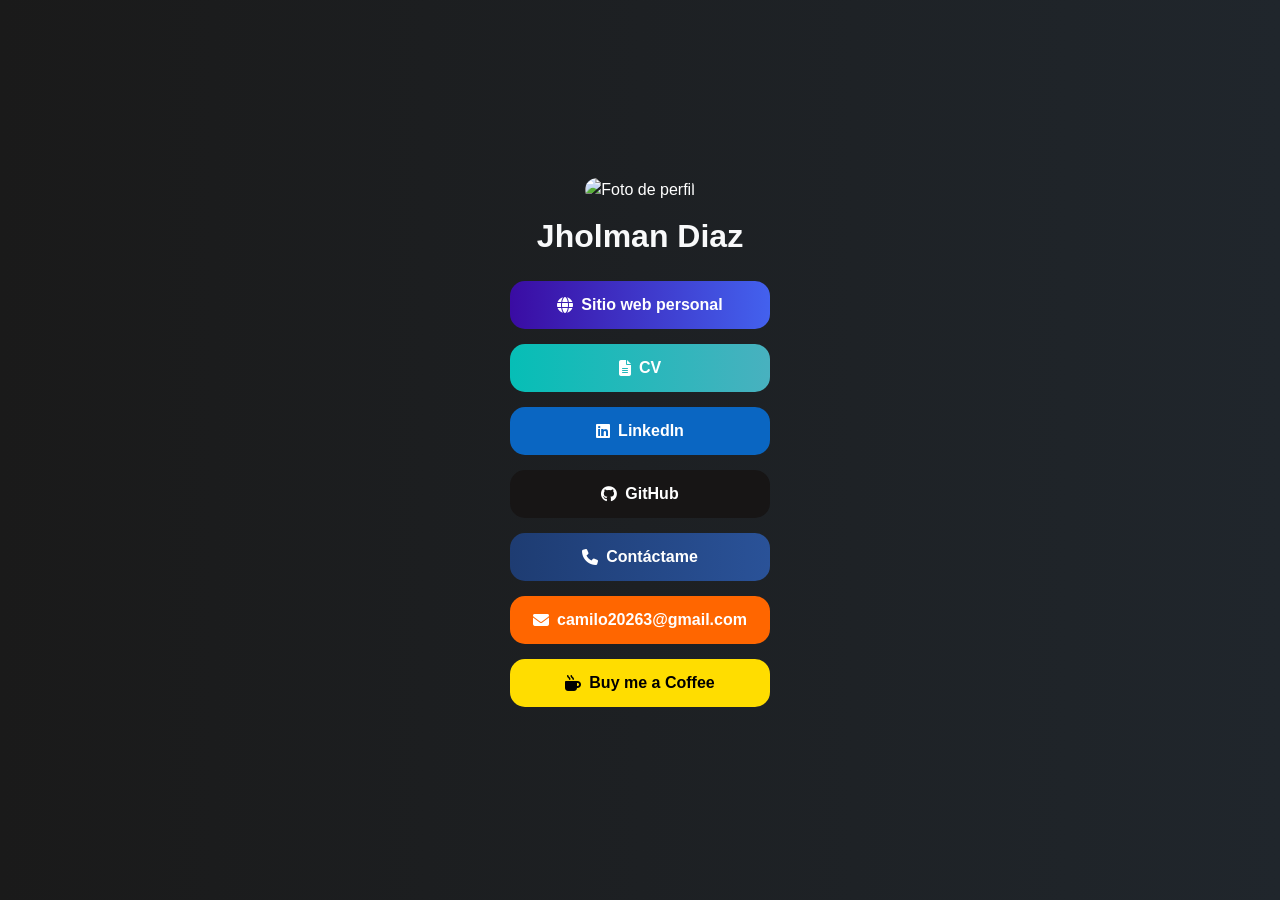
==== index.html @ 2ce9e222 "agrecacion de contenido" ====
<!DOCTYPE html>
<html lang="es">
<head>
  <meta charset="UTF-8">
  <title>Jholman Diaz</title>
  <meta name="viewport" content="width=device-width, initial-scale=1">

  <!-- Bootstrap -->
  <link rel="stylesheet" href="https://stackpath.bootstrapcdn.com/bootstrap/4.1.3/css/bootstrap.min.css">
  <!-- Iconos -->
  <link rel="stylesheet" href="https://cdnjs.cloudflare.com/ajax/libs/font-awesome/6.4.0/css/all.min.css">

  <style>
    body {
      margin: 0;
      font-family: 'Segoe UI', Tahoma, Geneva, Verdana, sans-serif;
      color: #fff;
      background: linear-gradient(270deg, #1a1a1a, #2c3e50, #1a1a1a);
      background-size: 600% 600%;
      animation: gradientShift 15s ease infinite;
      min-height: 100vh;
      display: flex;
      flex-direction: column;
      justify-content: center;
      align-items: center;
    }

    @keyframes gradientShift {
      0% { background-position: 0% 50%; }
      50% { background-position: 100% 50%; }
      100% { background-position: 0% 50%; }
    }

    .profile-img {
      width: 130px;
      height: 130px;
      border-radius: 20px;
      margin-bottom: 15px;
      object-fit: cover;
    }

    h2 {
      font-weight: 700;
      color: #f8f9fa;
      margin-bottom: 25px;
    }

    .btn-custom {
      width: 260px;
      padding: 12px 0;
      margin-bottom: 15px;
      font-weight: 600;
      border-radius: 15px;
      border: none;
      color: #fff;
      display: flex;
      align-items: center;
      justify-content: center;
      gap: 8px;
      transition: transform 0.2s ease, opacity 0.3s ease;
    }

    .btn-custom:hover {
      transform: scale(1.05);
      opacity: 0.9;
    }

    /* Colores de los botones */
    .btn-site { background: linear-gradient(90deg, #3a0ca3, #4361ee); }
    .btn-cv { background: linear-gradient(90deg, #06beb6, #48b1bf); }
    .btn-linkedin { background-color: #0a66c2; }
    .btn-github { background-color: #171515; }
    .btn-contact { background: linear-gradient(90deg, #1e3c72, #2a5298); }
    .btn-email { background: #ff6600; }
    .btn-coffee { background: #ffdd00; color: #000; font-weight: 700; }

    .btn-coffee:hover {
      opacity: 0.8;
      transform: scale(1.05);
    }
  </style>
</head>

<body>
  <div class="text-center">
    <img src="https://i.imgur.com/JZqk4Jq.png" alt="Foto de perfil" class="profile-img">
    <h2>Jholman Diaz</h2>

    <button onclick="location.href='https://tu-sitio.com'" class="btn-custom btn-site">
      <i class="fa-solid fa-globe"></i> Sitio web personal
    </button>

    <button onclick="location.href='https://tucv.com'" class="btn-custom btn-cv">
      <i class="fa-solid fa-file-lines"></i> CV
    </button>

    <button onclick="location.href='https://www.linkedin.com/in/camilo-diaz-09a2a1391/'" class="btn-custom btn-linkedin">
      <i class="fa-brands fa-linkedin"></i> LinkedIn
    </button>

    <button onclick="location.href='https://github.com/camilo20262'" class="btn-custom btn-github">
      <i class="fa-brands fa-github"></i> GitHub
    </button>

    <button onclick="location.href='https://wa.me/573001234567'" class="btn-custom btn-contact">
      <i class="fa-solid fa-phone"></i> Contáctame
    </button>

    <button onclick="location.href='mailto:camilo20263@gmail.com'" class="btn-custom btn-email">
      <i class="fa-solid fa-envelope"></i> camilo20263@gmail.com
    </button>

    <button onclick="location.href='https://buymeacoffee.com/jholman'" class="btn-custom btn-coffee">
      <i class="fa-solid fa-mug-hot"></i> Buy me a Coffee
    </button>
  </div>

  <!-- Scripts Bootstrap -->
  <script src="https://code.jquery.com/jquery-3.3.1.slim.min.js"></script>
  <script src="https://cdnjs.cloudflare.com/ajax/libs/popper.js/1.14.3/umd/popper.min.js"></script>
  <script src="https://stackpath.bootstrapcdn.com/bootstrap/4.1.3/js/bootstrap.min.js"></script>
</body>
</html>
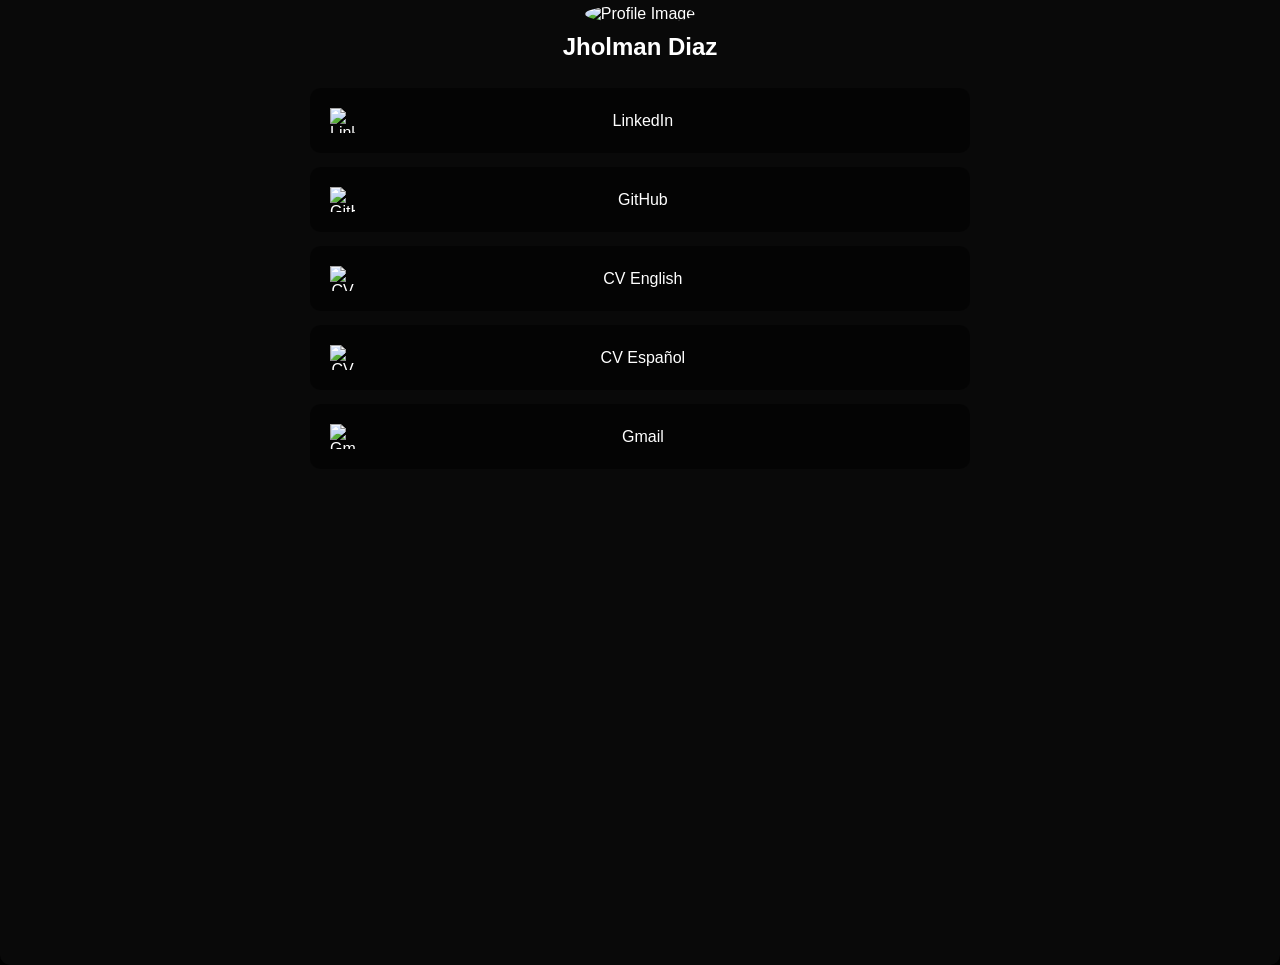
==== commit 646e7b48: ""Fix CV links and project structure"" ====
--- a/index.html
+++ b/index.html
@@ -1,123 +1,120 @@
 <!DOCTYPE html>
-<html lang="es">
+<html lang="en">
+
 <head>
   <meta charset="UTF-8">
+  <meta name="viewport" content="width=device-width, initial-scale=1.0">
   <title>Jholman Diaz</title>
-  <meta name="viewport" content="width=device-width, initial-scale=1">
+  <link rel="stylesheet" href="style.css">
 
-  <!-- Bootstrap -->
-  <link rel="stylesheet" href="https://stackpath.bootstrapcdn.com/bootstrap/4.1.3/css/bootstrap.min.css">
-  <!-- Iconos -->
-  <link rel="stylesheet" href="https://cdnjs.cloudflare.com/ajax/libs/font-awesome/6.4.0/css/all.min.css">
-
-  <style>
-    body {
-      margin: 0;
-      font-family: 'Segoe UI', Tahoma, Geneva, Verdana, sans-serif;
-      color: #fff;
-      background: linear-gradient(270deg, #1a1a1a, #2c3e50, #1a1a1a);
-      background-size: 600% 600%;
-      animation: gradientShift 15s ease infinite;
-      min-height: 100vh;
-      display: flex;
-      flex-direction: column;
-      justify-content: center;
-      align-items: center;
-    }
-
-    @keyframes gradientShift {
-      0% { background-position: 0% 50%; }
-      50% { background-position: 100% 50%; }
-      100% { background-position: 0% 50%; }
-    }
-
-    .profile-img {
-      width: 130px;
-      height: 130px;
-      border-radius: 20px;
-      margin-bottom: 15px;
-      object-fit: cover;
-    }
-
-    h2 {
-      font-weight: 700;
-      color: #f8f9fa;
-      margin-bottom: 25px;
-    }
-
-    .btn-custom {
-      width: 260px;
-      padding: 12px 0;
-      margin-bottom: 15px;
-      font-weight: 600;
-      border-radius: 15px;
-      border: none;
-      color: #fff;
-      display: flex;
-      align-items: center;
-      justify-content: center;
-      gap: 8px;
-      transition: transform 0.2s ease, opacity 0.3s ease;
-    }
-
-    .btn-custom:hover {
-      transform: scale(1.05);
-      opacity: 0.9;
-    }
-
-    /* Colores de los botones */
-    .btn-site { background: linear-gradient(90deg, #3a0ca3, #4361ee); }
-    .btn-cv { background: linear-gradient(90deg, #06beb6, #48b1bf); }
-    .btn-linkedin { background-color: #0a66c2; }
-    .btn-github { background-color: #171515; }
-    .btn-contact { background: linear-gradient(90deg, #1e3c72, #2a5298); }
-    .btn-email { background: #ff6600; }
-    .btn-coffee { background: #ffdd00; color: #000; font-weight: 700; }
-
-    .btn-coffee:hover {
-      opacity: 0.8;
-      transform: scale(1.05);
-    }
-  </style>
+  <link rel="icon"
+    href="https://raw.githubusercontent.com/tejasmali07/Linktree-Page-HTML-CSS-/313e6801ff1c39527a23da5b47f7d61c32261227/Images/tejas.png"
+    type="image/x-icon">
 </head>
 
+<style>
+  * {
+    -webkit-tap-highlight-color: rgba(255, 255, 255, 0) !important;
+    -webkit-focus-ring-color: rgba(255, 255, 255, 0) !important;
+    outline: none !important;
+  }
+</style>
+
 <body>
-  <div class="text-center">
-    <img src="https://i.imgur.com/JZqk4Jq.png" alt="Foto de perfil" class="profile-img">
-    <h2>Jholman Diaz</h2>
-
-    <button onclick="location.href='https://tu-sitio.com'" class="btn-custom btn-site">
-      <i class="fa-solid fa-globe"></i> Sitio web personal
-    </button>
-
-    <button onclick="location.href='https://tucv.com'" class="btn-custom btn-cv">
-      <i class="fa-solid fa-file-lines"></i> CV
-    </button>
-
-    <button onclick="location.href='https://www.linkedin.com/in/camilo-diaz-09a2a1391/'" class="btn-custom btn-linkedin">
-      <i class="fa-brands fa-linkedin"></i> LinkedIn
-    </button>
-
-    <button onclick="location.href='https://github.com/camilo20262'" class="btn-custom btn-github">
-      <i class="fa-brands fa-github"></i> GitHub
-    </button>
-
-    <button onclick="location.href='https://wa.me/573001234567'" class="btn-custom btn-contact">
-      <i class="fa-solid fa-phone"></i> Contáctame
-    </button>
-
-    <button onclick="location.href='mailto:camilo20263@gmail.com'" class="btn-custom btn-email">
-      <i class="fa-solid fa-envelope"></i> camilo20263@gmail.com
-    </button>
-
-    <button onclick="location.href='https://buymeacoffee.com/jholman'" class="btn-custom btn-coffee">
-      <i class="fa-solid fa-mug-hot"></i> Buy me a Coffee
-    </button>
+  <!-- Loading Screen -->
+  <div id="loading-screen">
+    <div class="loader"></div>
   </div>
 
-  <!-- Scripts Bootstrap -->
-  <script src="https://code.jquery.com/jquery-3.3.1.slim.min.js"></script>
-  <script src="https://cdnjs.cloudflare.com/ajax/libs/popper.js/1.14.3/umd/popper.min.js"></script>
-  <script src="https://stackpath.bootstrapcdn.com/bootstrap/4.1.3/js/bootstrap.min.js"></script>
+  <div class="card">
+    <div class="profile reveal">
+      <img
+        src="https://raw.githubusercontent.com/tejasmali07/Linktree-Page-HTML-CSS-/313e6801ff1c39527a23da5b47f7d61c32261227/Images/tejas.png"
+        alt="Profile Image" class="profile-image">
+      <h1 class="header-name">Jholman Diaz</h1>
+    </div>
+
+    <div class="contact-info reveal">
+      <!-- LinkedIn -->
+      <a href="https://www.linkedin.com/in/jholman-diaz-09a2a1391?lipi=urn%3Ali%3Apage%3Ad_flagship3_profile_view_base_contact_details%3BZFtLVNwMSzKGkpVnJvX%2FWg%3D%3D" class="contact-link" target="_blank">
+        <div class="contact-item">
+          <img class="icon" src="https://cdn.jsdelivr.net/gh/devicons/devicon/icons/linkedin/linkedin-original.svg"
+            alt="LinkedIn">
+          <span>LinkedIn</span>
+        </div>
+      </a>
+
+      <!-- GitHub -->
+      <a href="https://github.com/camilo20262" class="contact-link" target="_blank">
+        <div class="contact-item">
+          <img class="icon" src="https://cdn-icons-png.flaticon.com/512/733/733553.png" alt="GitHub">
+          <span>GitHub</span>
+        </div>
+      </a>
+
+
+      <!-- CV English -->
+  <a href="JholmanENG.pdf" class="contact-link" target="_blank" rel="noopener noreferrer">
+    <div class="contact-item">
+      <img
+        class="icon"
+        src="https://cdn-icons-png.flaticon.com/512/3135/3135715.png"
+        alt="CV"
+      >
+      <span>CV English</span>
+    </div>
+  </a>
+
+  <!-- CV Español -->
+  <a href="JholmanCV.pdf" class="contact-link" target="_blank" rel="noopener noreferrer">
+    <div class="contact-item">
+      <img
+        class="icon"
+        src="https://cdn-icons-png.flaticon.com/512/3135/3135715.png"
+        alt="CV"
+      >
+      <span>CV Español</span>
+    </div>
+  </a>
+      <!-- Gmail -->
+      <a href="mailto:jholman.data@gmail.com" class="contact-link">
+        <div class="contact-item">
+          <img class="icon" src="https://cdn-icons-png.flaticon.com/512/732/732200.png" alt="Gmail">
+          <span>Gmail</span>
+        </div>
+      </a>
+    </div>
+  </div>
+
+  <script>
+    window.addEventListener('load', function () {
+      const loadingScreen = document.getElementById('loading-screen');
+      setTimeout(function () {
+        loadingScreen.style.display = 'none';
+      },);
+    });
+
+    document.addEventListener('DOMContentLoaded', function () {
+      const elements = document.querySelectorAll('.reveal');
+
+      const revealOnScroll = function () {
+        for (let i = 0; i < elements.length; i++) {
+          let windowHeight = window.innerHeight;
+          let elementTop = elements[i].getBoundingClientRect().top;
+          let elementVisible = 150;
+
+          if (elementTop < windowHeight - elementVisible) {
+            elements[i].classList.add('reveal-active');
+          } else {
+            elements[i].classList.remove('reveal-active');
+          }
+        }
+      };
+
+      window.addEventListener('scroll', revealOnScroll);
+      revealOnScroll();
+    });
+  </script>
 </body>
-</html>
+
+</html>
--- a/style.css
+++ b/style.css
@@ -0,0 +1,150 @@
+body {
+    margin: 0;
+    padding: 0;
+    display: flex;
+    justify-content: center;
+    align-items: center;
+    height: 100vh;
+    background-color: #010101;
+    font-family: Arial, sans-serif;
+    background-size: cover;
+    background-size: 200%;
+    background-position: center;
+    background-image: url(https://raw.githubusercontent.com/tejasmali07/Linktree-Page-HTML-CSS-/313e6801ff1c39527a23da5b47f7d61c32261227/Images/tejas.png);
+}
+
+.card {
+    background-color: rgba(12, 12, 12, 0.8);
+    border-radius: 10px;
+    padding: 20px;
+    width: 100vw;
+    height: 110vh;
+    text-align: center;
+    color: white;
+    backdrop-filter: blur(30px);
+}
+
+.profile {
+    margin-bottom: 20px;
+    margin-top: 50px;
+}
+
+.profile-image {
+    width: 100px;
+    height: 100px;
+    border-radius: 50%;
+}
+
+h1 {
+    margin: 10px 0 0 0;
+    font-size: 24px;
+}
+
+.contact-info {
+    display: flex;
+    flex-direction: column;
+}
+
+.contact-link {
+    text-decoration: none; /* Remove underline from links */
+}
+
+.contact-item {
+    border-radius: 10px;
+    padding: 20px;
+    margin: 7px 0 ;
+    display: flex;
+    align-items: center;
+    background-color: rgba(0, 0, 0, 0.5);
+    cursor: pointer;
+    transition: transform 0.3s, box-shadow 0.3s;
+    transform: scale(1); /* Ensure the default scale is 1 */
+    color: white; /* Ensure text color is white */
+}
+
+.contact-item:hover {
+    box-shadow: 20px 20px 30px rgba(99, 96, 96, 0.2);
+    transform: scale(1.04); /* Scale up when hovered */
+}
+
+
+.icon {
+    width: 25px;
+    height: 25px;
+    margin-right: 10px;
+}
+
+#icon {
+    margin-left: 20px; /* Adjust this value as needed */
+}
+
+.contact-item span {
+    flex: 0.95; /* Make the text span take up remaining space */
+    text-align: center; /* Center the text within the span */
+font-family:'Trebuchet MS', 'Lucida Sans Unicode', 'Lucida Grande', 'Lucida Sans', Arial, sans-serif;
+}
+/* Media query for larger screens */
+@media (min-width: 768px) {
+    .contact-item {
+        width: 50%; /* Set the width to 50% for larger screens */
+        margin-left: auto; /* Center the items horizontally */
+        margin-right: auto; /* Center the items horizontally */
+    }
+    
+}/* Loading Screen */
+#loading-screen {
+    position: fixed;
+    width: 100%;
+    height: 100%;
+    background-color: rgba(0, 0, 0, 0.411);
+    display: flex;
+    justify-content: center;
+    align-items: center;
+    z-index: 9999;
+    backdrop-filter: blur(30px);
+}
+
+.loader {
+    height: 15px;
+    aspect-ratio: 4;
+    --_g: no-repeat radial-gradient(farthest-side,#fefefe 90%,#ffffff00);
+    background: 
+      var(--_g) left, 
+      var(--_g) right;
+    background-size: 25% 100%;
+    display: grid;
+  }
+  .loader:before,
+  .loader:after {
+    content: "";
+    height: inherit;
+    aspect-ratio: 1;
+    grid-area: 1/1;
+    margin: auto;
+    border-radius: 50%;
+    transform-origin: -100% 50%;
+    background: #edeced;
+    animation: l49 1s infinite linear;
+  }
+  .loader:after {
+    transform-origin: 200% 50%;
+    --s:-1;
+    animation-delay: -.5s;
+  }
+  
+  @keyframes l49 {
+    58%,
+    100% {transform: rotate(calc(var(--s,1)*1turn))}
+  }
+  .reveal {
+    opacity: 0;
+    transform: translateY(40px);
+    transition: opacity 0.6s ease-out, transform 0.6s ease-out;
+    
+  }
+  
+  .reveal.reveal-active {
+    opacity: 1;
+    transform: none;
+  }
+  
